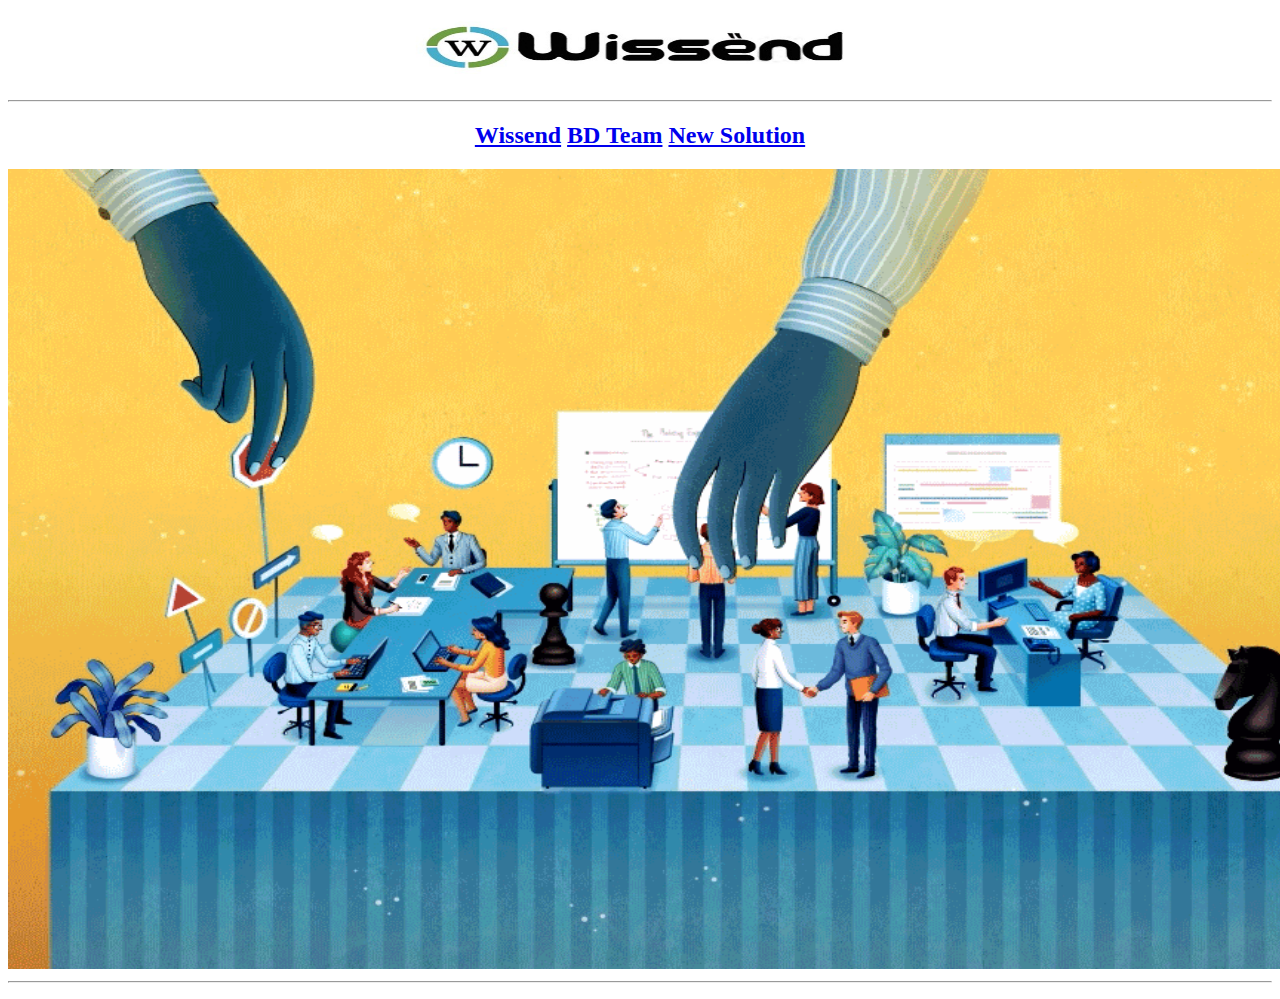
==== Index.html @ acd20ec7 "Add files via upload" ====
<!DOCTYPE html>
<html lang="en">
<head>
    <meta charset="UTF-8">
    <title>Business Development Team</title>
    <link rel="icon" type="image/x-icon" href="Images/favicon.png">
    <link rel="stylesheet" href="images/Style.css">  
</head>
<body>
         
       <center> <img src="Images/Logo_1.jpg" width="500" height="80" alt="wissend logo">
       </center>
       <hr>
     
       <p>
        <center>
    <h2><a href="http://www.wissend.com/">Wissend</a>
    <a href="Images/BD Team.html">BD Team</a>
    <a href="Images/New Solution.html">New Solution</a></h2>
</center>
<img src="Images/BD.gif" width="1400" height="800" alt="Gif">
<hr>

    </p>
    </body>
    </html>
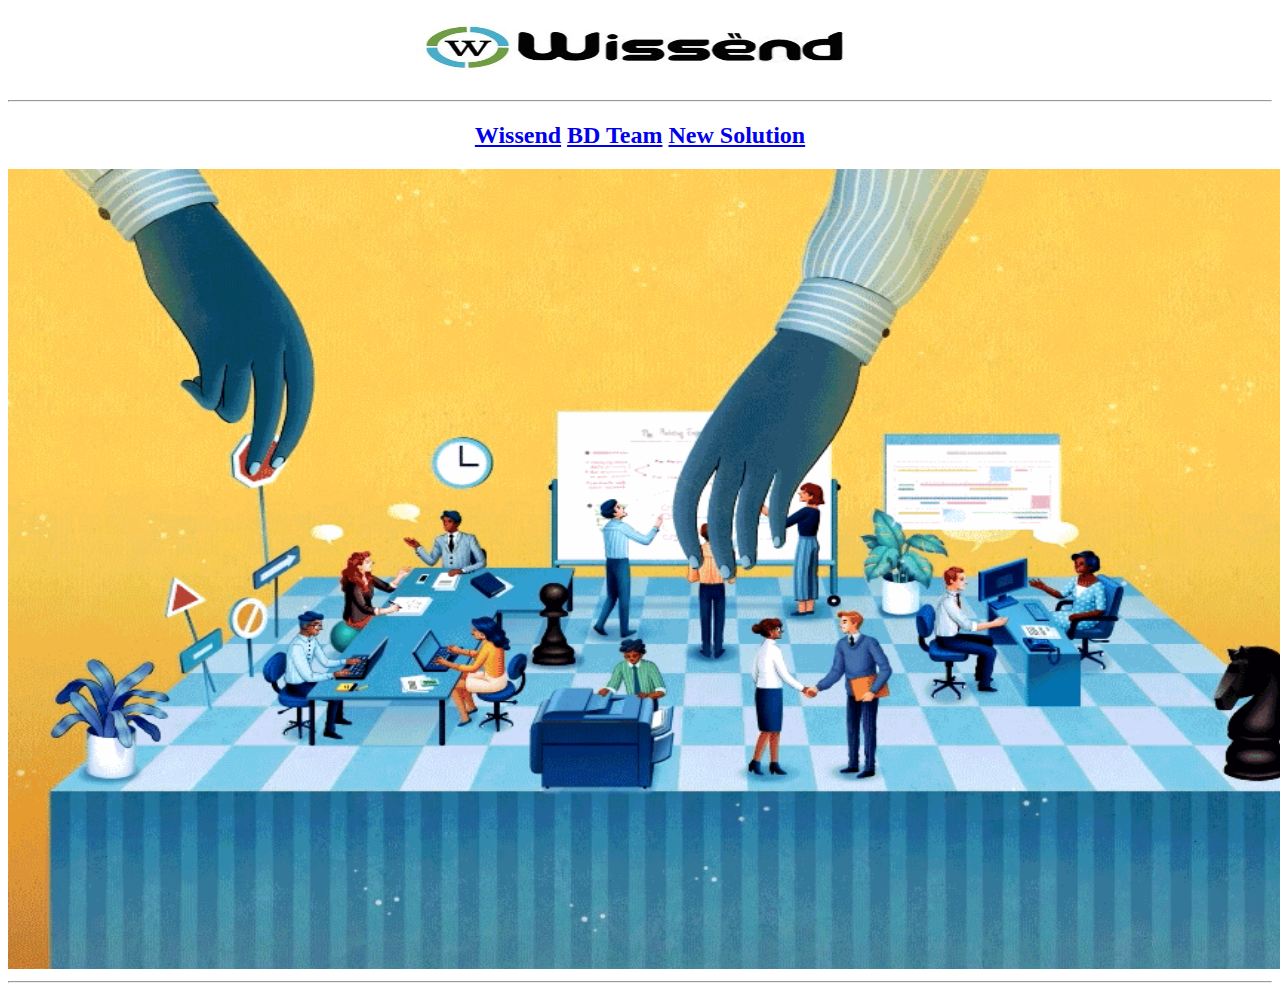
==== commit 913f72ee: "small update" ====
--- a/Index.html
+++ b/Index.html
@@ -7,20 +7,20 @@
     <link rel="stylesheet" href="images/Style.css">  
 </head>
 <body>
-         
-       <center> <img src="Images/Logo_1.jpg" width="500" height="80" alt="wissend logo">
-       </center>
-       <hr>
-     
-       <p>
-        <center>
-    <h2><a href="http://www.wissend.com/">Wissend</a>
-    <a href="Images/BD Team.html">BD Team</a>
-    <a href="Images/New Solution.html">New Solution</a></h2>
-</center>
-<img src="Images/BD.gif" width="1400" height="800" alt="Gif">
-<hr>
-
-    </p>
-    </body>
-    </html>+    <div style="text-align: center;">
+        <img src="Images/Logo_1.jpg" width="500" height="80" alt="wissend logo">
+    </div>
+    <hr>
+    <div style="text-align: center;">
+        <h2>
+            <a href="http://www.wissend.com/">Wissend</a>
+            <a href="Images/BD Team.html">BD Team</a>
+            <a href="Images/New Solution.html">New Solution</a>
+        </h2>
+    </div>
+    <div style="text-align: center;">
+        <img src="Images/BD.gif" width="1400" height="800" alt="Gif">
+    </div>
+    <hr>
+</body>
+</html>
